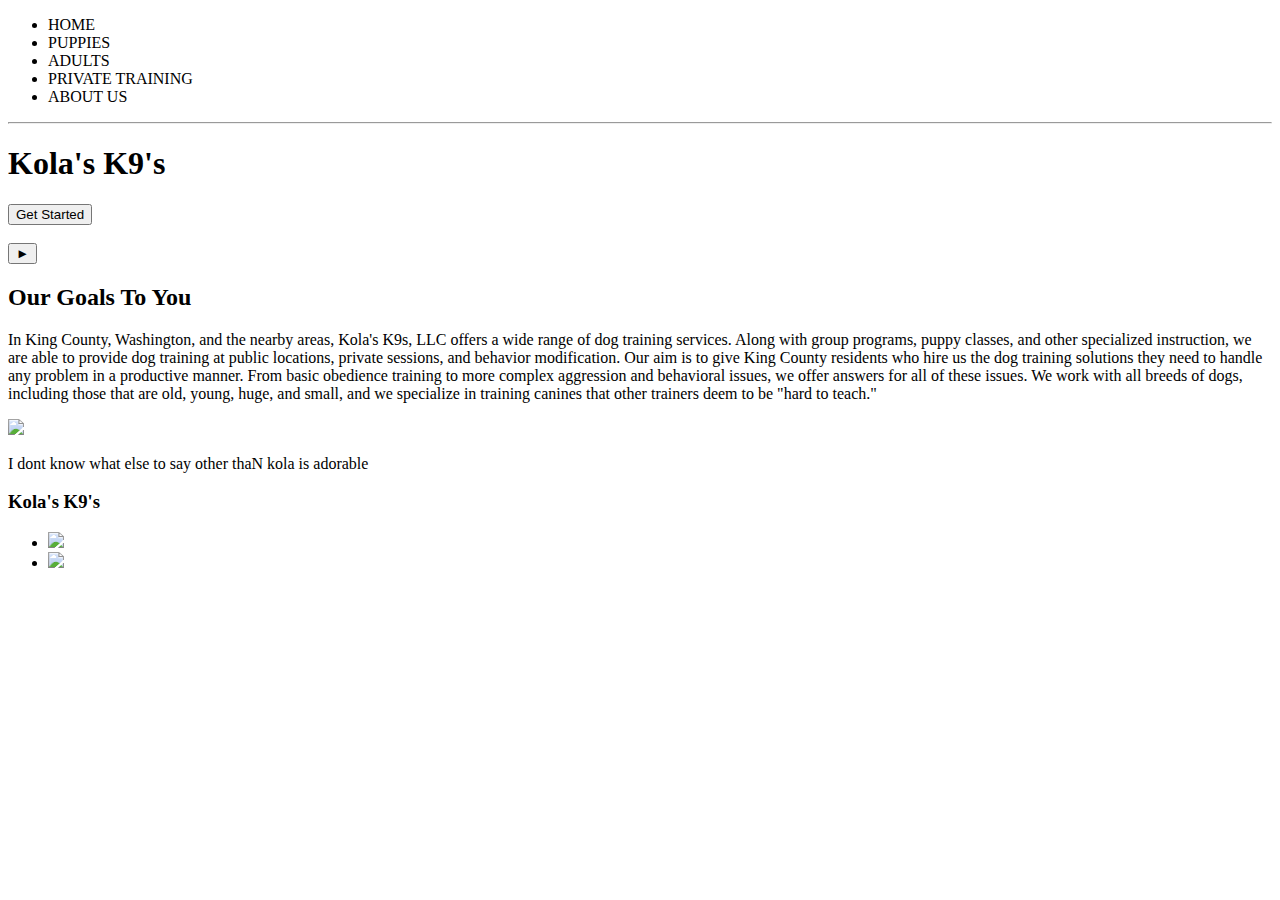
==== index.html @ e8fa28a5 "Create index.html" ====
<!--homepage-->

<!DOCTYPE html> 
<html>
    <head>
        <body>
            <header> <!--content wrap this defines what is the top of the page-->
                <nav> <!--navigation bar-->
                    <ul><!--unordered list-->
                        <li>HOME</li>
                        <li>PUPPIES</li>
                        <li>ADULTS</li>
                        <li>PRIVATE TRAINING</li>
                        <li>ABOUT US</li>  
                    </ul>
                   </nav>
                   <hr> <!--horizontal break-->
                   <h1>Kola's K9's</h1>
                   <button>Get Started</button>
                   <br>
                   <br>
                   <!--TODO: Find background image-->
                   <button>&#9658;</button> <!--play button entity tag-->
            </header>
            <section>
                <h2> Our Goals To You</h2>
                <p>
                    In King County, Washington, and the nearby areas, Kola's K9s, LLC offers a wide range of dog training services. 
                    Along with group programs, puppy classes, and other specialized instruction, we are able to provide dog training 
                    at public locations, private sessions, and behavior modification. 
                    Our aim is to give King County residents who hire us the dog training solutions they need to handle any problem
                     in a productive manner. From basic obedience training to more complex aggression and behavioral issues, we offer 
                     answers for all of these issues. We work with all breeds of dogs, including those that are old, young, huge, and
                     small, and we specialize in training canines that other trainers deem to be "hard to teach."
                </p>
                <img src="C:\Users\gwenf\Downloads\Kola Beach.jpeg"> <!--PLEASE CHANGE THIS ADDRESS SO ITS NOT PULLING LOCAL!!!!!!!!!-->
                <p>I dont know what else to say other thaN kola is adorable</p>
            </section>
            <footer>
                <h3>Kola's K9's</h3>
                <ul>
                    <li><img src= "C:\Users\gwenf\Desktop\youtube logo.png"></li> <!--PLEASE CHANGE THIS ADDRESS SO ITS NOT PULLING LOCAL!!!!!!!!!-->
                    <li><img src= "C:\Users\gwenf\Desktop\instagram.png"></li> <!--PLEASE CHANGE THIS ADDRESS SO ITS NOT PULLING LOCAL!!!!!!!!!-->
                </ul>
            </footer>
        </body>
    </head>
</html>
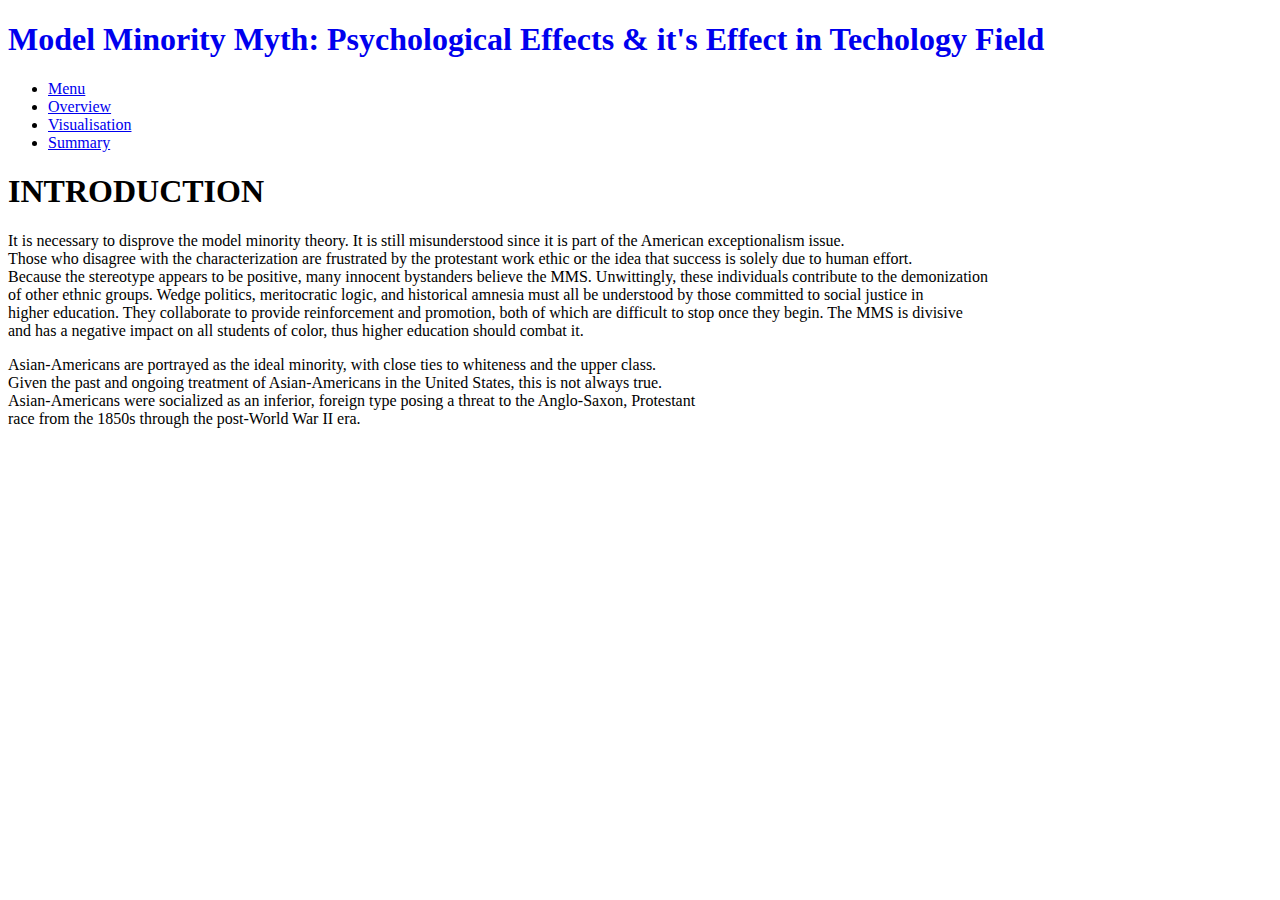
==== commit c55ccc01: "Update index.html" ====
--- a/index.html
+++ b/index.html
@@ -1,48 +1,58 @@
-<!--homepage-->
+<!DOCTYPE html>
+<html lang="en">
 
-<!DOCTYPE html> 
-<html>
-    <head>
-        <body>
-            <header> <!--content wrap this defines what is the top of the page-->
-                <nav> <!--navigation bar-->
-                    <ul><!--unordered list-->
-                        <li>HOME</li>
-                        <li>PUPPIES</li>
-                        <li>ADULTS</li>
-                        <li>PRIVATE TRAINING</li>
-                        <li>ABOUT US</li>  
-                    </ul>
-                   </nav>
-                   <hr> <!--horizontal break-->
-                   <h1>Kola's K9's</h1>
-                   <button>Get Started</button>
-                   <br>
-                   <br>
-                   <!--TODO: Find background image-->
-                   <button>&#9658;</button> <!--play button entity tag-->
-            </header>
-            <section>
-                <h2> Our Goals To You</h2>
-                <p>
-                    In King County, Washington, and the nearby areas, Kola's K9s, LLC offers a wide range of dog training services. 
-                    Along with group programs, puppy classes, and other specialized instruction, we are able to provide dog training 
-                    at public locations, private sessions, and behavior modification. 
-                    Our aim is to give King County residents who hire us the dog training solutions they need to handle any problem
-                     in a productive manner. From basic obedience training to more complex aggression and behavioral issues, we offer 
-                     answers for all of these issues. We work with all breeds of dogs, including those that are old, young, huge, and
-                     small, and we specialize in training canines that other trainers deem to be "hard to teach."
-                </p>
-                <img src="C:\Users\gwenf\Downloads\Kola Beach.jpeg"> <!--PLEASE CHANGE THIS ADDRESS SO ITS NOT PULLING LOCAL!!!!!!!!!-->
-                <p>I dont know what else to say other thaN kola is adorable</p>
-            </section>
-            <footer>
-                <h3>Kola's K9's</h3>
-                <ul>
-                    <li><img src= "C:\Users\gwenf\Desktop\youtube logo.png"></li> <!--PLEASE CHANGE THIS ADDRESS SO ITS NOT PULLING LOCAL!!!!!!!!!-->
-                    <li><img src= "C:\Users\gwenf\Desktop\instagram.png"></li> <!--PLEASE CHANGE THIS ADDRESS SO ITS NOT PULLING LOCAL!!!!!!!!!-->
-                </ul>
-            </footer>
-        </body>
-    </head>
+<head>
+  <meta charset="UTF-8">
+  <meta http-equiv="X-UA-Compatible" content="IE=edge">
+  <meta name="viewport" content="width=device-width, initial-scale=1.0">
+  <link rel="stylesheet" href="styles.css">
+  <title>OVERVIEW</title>
+</head>
+
+<body>
+  <header id="mainHeader">
+    <div class="container">
+      <h1 id="title"><a href="./index.html" style="text-decoration:none">Model Minority Myth: Psychological Effects & it's Effect in Techology Field </a></h1>
+    </div>
+  </header>
+
+<nav id="mainNav">
+    <ul class="listContainer">
+      <div class="navContainer">
+        <li class="navLink"><a href="./index.html" class="pageLink pageTitle">Menu</a></li>
+        <div class="floatContainer">
+          <li class="navLink"><a class="pageLink currentPage" href="./index.html">Overview</a></li>
+          <li class="navLink"><a class="pageLink" href="./visualisation.html">Visualisation</a></li>
+          <li class="navLink"><a class="pageLink" href="./summary.html">Summary</a></li>
+        </div>
+      </div>
+      <div class="leftTriangle"></div>
+      <div class="rightTriangle"></div>
+    </ul>
+  </nav>
+
+  <section id="intro">
+    <div class="container">
+      <h1 id="introHeader">INTRODUCTION</h1>
+        <p id="introDescription">
+             It is necessary to disprove the model minority theory. It is still misunderstood since it is part of the American exceptionalism issue. <br>
+          Those who disagree with the characterization are frustrated by the protestant work ethic or the idea that success is solely due to human effort. <br>
+          Because the stereotype appears to be positive, many innocent bystanders believe the MMS. Unwittingly, these individuals contribute to the demonization <br>
+          of other ethnic groups. Wedge politics, meritocratic logic, and historical amnesia must all be understood by those committed to social justice in <br>
+          higher education. They collaborate to provide reinforcement and promotion, both of which are difficult to stop once they begin. The MMS is divisive <br>
+          and has a negative impact on all students of color, thus higher education should combat it. <br> </P>
+          </div>
+    </section>
+ 
+ 
+    <p style="text-align:left;">
+      Asian-Americans are portrayed as the ideal minority, with close ties to whiteness and the upper class.<br>
+      Given the past and ongoing treatment of Asian-Americans in the United States, this is not always true. <br>
+      Asian-Americans were socialized as an inferior, foreign type posing a threat to the Anglo-Saxon, Protestant <br> 
+      race from the 1850s through the post-World War II era. </p>
+  </div>
+         
+       
+  </div>
+</body>
 </html>
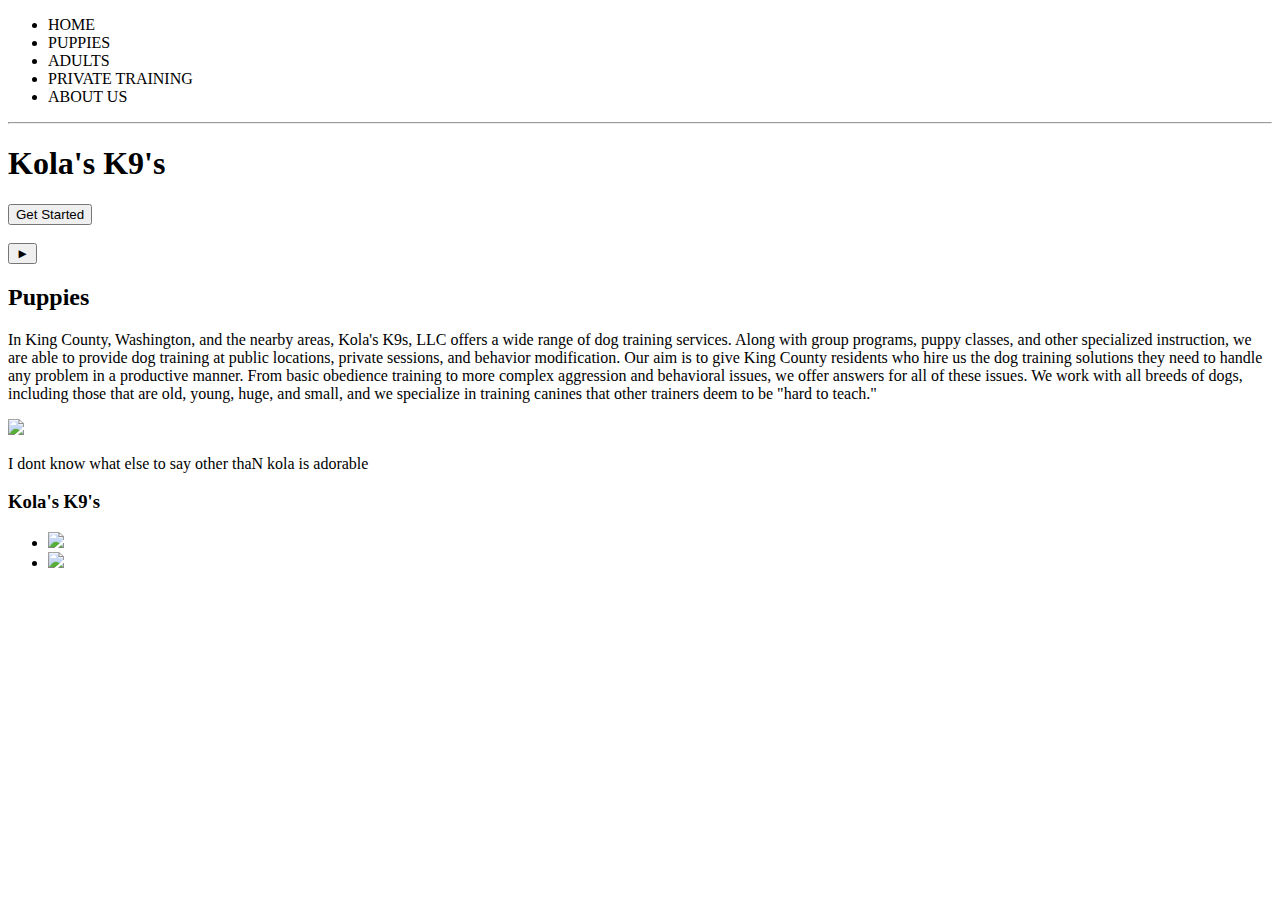
==== commit 48d2ee5b: "Update index.html" ====
--- a/index.html
+++ b/index.html
@@ -1,58 +1,46 @@
-<!DOCTYPE html>
-<html lang="en">
-
-<head>
-  <meta charset="UTF-8">
-  <meta http-equiv="X-UA-Compatible" content="IE=edge">
-  <meta name="viewport" content="width=device-width, initial-scale=1.0">
-  <link rel="stylesheet" href="styles.css">
-  <title>OVERVIEW</title>
-</head>
-
-<body>
-  <header id="mainHeader">
-    <div class="container">
-      <h1 id="title"><a href="./index.html" style="text-decoration:none">Model Minority Myth: Psychological Effects & it's Effect in Techology Field </a></h1>
-    </div>
-  </header>
-
-<nav id="mainNav">
-    <ul class="listContainer">
-      <div class="navContainer">
-        <li class="navLink"><a href="./index.html" class="pageLink pageTitle">Menu</a></li>
-        <div class="floatContainer">
-          <li class="navLink"><a class="pageLink currentPage" href="./index.html">Overview</a></li>
-          <li class="navLink"><a class="pageLink" href="./visualisation.html">Visualisation</a></li>
-          <li class="navLink"><a class="pageLink" href="./summary.html">Summary</a></li>
-        </div>
-      </div>
-      <div class="leftTriangle"></div>
-      <div class="rightTriangle"></div>
-    </ul>
-  </nav>
-
-  <section id="intro">
-    <div class="container">
-      <h1 id="introHeader">INTRODUCTION</h1>
-        <p id="introDescription">
-             It is necessary to disprove the model minority theory. It is still misunderstood since it is part of the American exceptionalism issue. <br>
-          Those who disagree with the characterization are frustrated by the protestant work ethic or the idea that success is solely due to human effort. <br>
-          Because the stereotype appears to be positive, many innocent bystanders believe the MMS. Unwittingly, these individuals contribute to the demonization <br>
-          of other ethnic groups. Wedge politics, meritocratic logic, and historical amnesia must all be understood by those committed to social justice in <br>
-          higher education. They collaborate to provide reinforcement and promotion, both of which are difficult to stop once they begin. The MMS is divisive <br>
-          and has a negative impact on all students of color, thus higher education should combat it. <br> </P>
-          </div>
-    </section>
- 
- 
-    <p style="text-align:left;">
-      Asian-Americans are portrayed as the ideal minority, with close ties to whiteness and the upper class.<br>
-      Given the past and ongoing treatment of Asian-Americans in the United States, this is not always true. <br>
-      Asian-Americans were socialized as an inferior, foreign type posing a threat to the Anglo-Saxon, Protestant <br> 
-      race from the 1850s through the post-World War II era. </p>
-  </div>
-         
-       
-  </div>
-</body>
+<!DOCTYPE html> 
+<html>
+    <head>
+        <body>
+            <header> <!--content wrap this defines what is the top of the page-->
+                <nav> <!--navigation bar-->
+                    <ul><!--unordered list-->
+                        <li>HOME</li>
+                        <li>PUPPIES</li>
+                        <li>ADULTS</li>
+                        <li>PRIVATE TRAINING</li>
+                        <li>ABOUT US</li>  
+                    </ul>
+                   </nav>
+                   <hr> <!--horizontal break-->
+                   <h1>Kola's K9's</h1>
+                   <button>Get Started</button>
+                   <br>
+                   <br>
+                   <!--TODO: Find background image-->
+                   <button>&#9658;</button> <!--play button entity tag-->
+            </header>
+            <section>
+                <h2> Puppies</h2>
+                <p>
+                    In King County, Washington, and the nearby areas, Kola's K9s, LLC offers a wide range of dog training services. 
+                    Along with group programs, puppy classes, and other specialized instruction, we are able to provide dog training 
+                    at public locations, private sessions, and behavior modification. 
+                    Our aim is to give King County residents who hire us the dog training solutions they need to handle any problem
+                     in a productive manner. From basic obedience training to more complex aggression and behavioral issues, we offer 
+                     answers for all of these issues. We work with all breeds of dogs, including those that are old, young, huge, and
+                     small, and we specialize in training canines that other trainers deem to be "hard to teach."
+                </p>
+                <img src="C:\Users\gwenf\Downloads\Kola Beach.jpeg"> <!--PLEASE CHANGE THIS ADDRESS SO ITS NOT PULLING LOCAL!!!!!!!!!-->
+                <p>I dont know what else to say other thaN kola is adorable</p>
+            </section>
+            <footer>
+                <h3>Kola's K9's</h3>
+                <ul>
+                    <li><img src= "https://github.com/gwenfuri2/KolaK9/blob/main/instagram.png?raw=true"></li> <!--PLEASE CHANGE THIS ADDRESS SO ITS NOT PULLING LOCAL!!!!!!!!!-->
+                    <li><img src= "https://github.com/gwenfuri2/KolaK9/blob/main/youtube%20logo.png?raw=true"></li> <!--PLEASE CHANGE THIS ADDRESS SO ITS NOT PULLING LOCAL!!!!!!!!!-->
+                </ul>
+            </footer>
+        </body>
+    </head>
 </html>
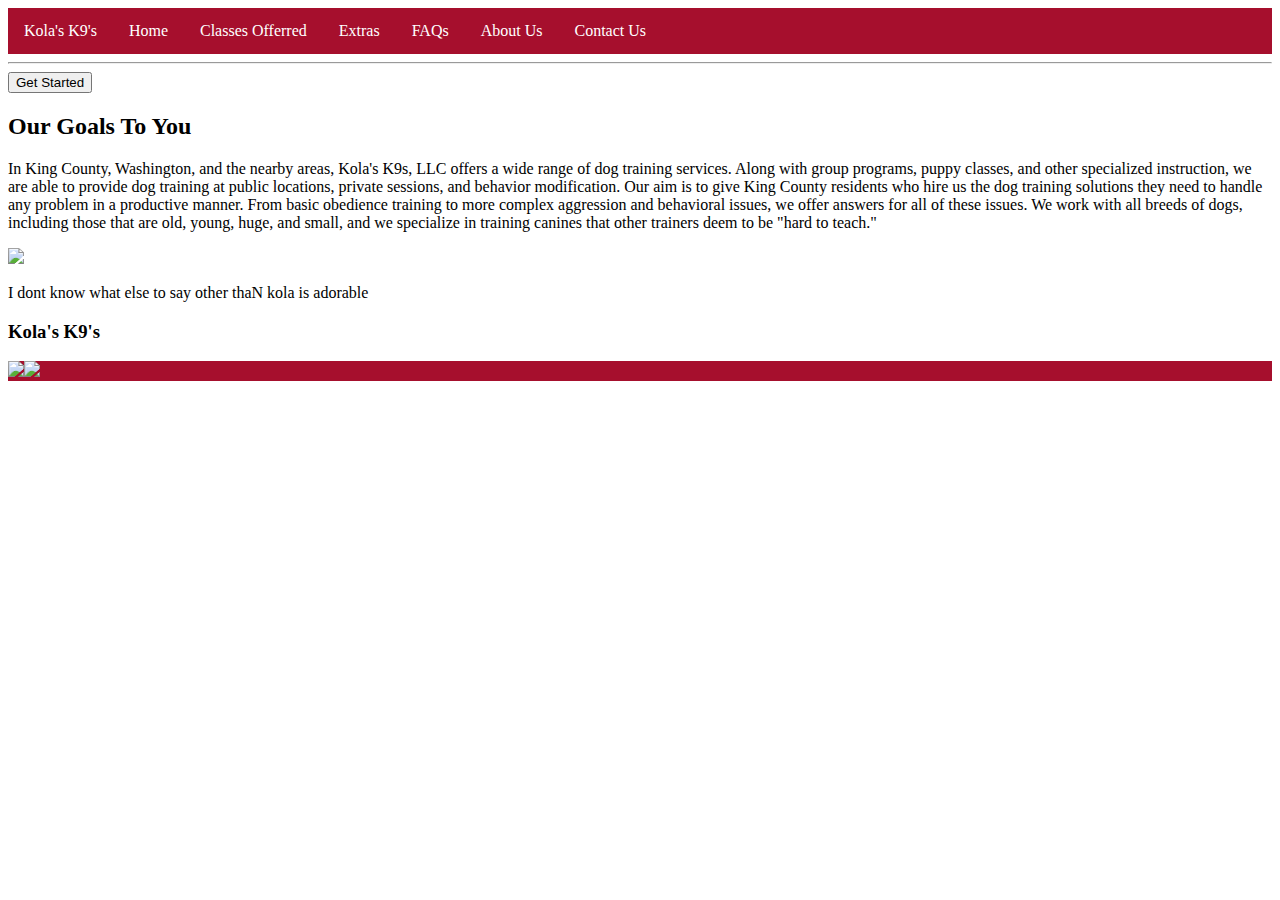
==== commit 8bc65ccd: "Update index.html" ====
--- a/index.html
+++ b/index.html
@@ -1,37 +1,61 @@
 <!DOCTYPE html> 
 <html>
+    <link rel="stylesheet" href="styles.css">
     <head>
+        <style>
+        ul {
+            list-style-type: none;
+            margin: 0;
+            padding: 0;
+            overflow: hidden;
+            background-color: #a60f2d;
+          }
+          
+          li {
+            float: left;
+          }
+          
+          li a {
+            display: block;
+            color: white;
+            text-align: center;
+            padding: 14px 16px;
+            text-decoration: none;
+          }
+          
+          li a:hover {
+            background-color: #4d4d4d;
+          }
+            </style>
         <body>
             <header> <!--content wrap this defines what is the top of the page-->
                 <nav> <!--navigation bar-->
-                    <ul><!--unordered list-->
-                        <li>HOME</li>
-                        <li>PUPPIES</li>
-                        <li>ADULTS</li>
-                        <li>PRIVATE TRAINING</li>
-                        <li>ABOUT US</li>  
+                    <ul><!--unordered list--> 
+                        <li><a href="./index.html" class="pageLink pageTitle">Kola's K9's</a></li>
+                        <li><a href="index.html">Home</a></li>
+                        <li><a href="classesofferred.html">Classes Offerred</a></li>
+                        <li><a href="extras.html">Extras</a></li>
+                        <li><a href="faq.html">FAQs</a></li>
+                        <li><a href="aboutus.html">About Us</a></li>
+                        <li><a href="contactus.html">Contact Us</a></li>
                     </ul>
                    </nav>
                    <hr> <!--horizontal break-->
-                   <h1>Kola's K9's</h1>
                    <button>Get Started</button>
-                   <br>
-                   <br>
                    <!--TODO: Find background image-->
-                   <button>&#9658;</button> <!--play button entity tag-->
-            </header>
-            <section>
-                <h2> Puppies</h2>
-                <p>
-                    In King County, Washington, and the nearby areas, Kola's K9s, LLC offers a wide range of dog training services. 
-                    Along with group programs, puppy classes, and other specialized instruction, we are able to provide dog training 
-                    at public locations, private sessions, and behavior modification. 
-                    Our aim is to give King County residents who hire us the dog training solutions they need to handle any problem
-                     in a productive manner. From basic obedience training to more complex aggression and behavioral issues, we offer 
-                     answers for all of these issues. We work with all breeds of dogs, including those that are old, young, huge, and
-                     small, and we specialize in training canines that other trainers deem to be "hard to teach."
-                </p>
-                <img src="C:\Users\gwenf\Downloads\Kola Beach.jpeg"> <!--PLEASE CHANGE THIS ADDRESS SO ITS NOT PULLING LOCAL!!!!!!!!!-->
+                </header>
+                <section>
+                    <h2> Our Goals To You</h2>
+                    <p>
+                        In King County, Washington, and the nearby areas, Kola's K9s, LLC offers a wide range of dog training services. 
+                        Along with group programs, puppy classes, and other specialized instruction, we are able to provide dog training 
+                        at public locations, private sessions, and behavior modification. 
+                        Our aim is to give King County residents who hire us the dog training solutions they need to handle any problem
+                         in a productive manner. From basic obedience training to more complex aggression and behavioral issues, we offer 
+                         answers for all of these issues. We work with all breeds of dogs, including those that are old, young, huge, and
+                         small, and we specialize in training canines that other trainers deem to be "hard to teach."
+                    </p>
+                    <img src="C:\Users\gwenf\Downloads\Kola Beach.jpeg"> <!--PLEASE CHANGE THIS ADDRESS SO ITS NOT PULLING LOCAL!!!!!!!!!-->
                 <p>I dont know what else to say other thaN kola is adorable</p>
             </section>
             <footer>
@@ -41,6 +65,6 @@
                     <li><img src= "https://github.com/gwenfuri2/KolaK9/blob/main/youtube%20logo.png?raw=true"></li> <!--PLEASE CHANGE THIS ADDRESS SO ITS NOT PULLING LOCAL!!!!!!!!!-->
                 </ul>
             </footer>
-        </body>
-    </head>
-</html>
+            </body>
+        </head>
+    </html>
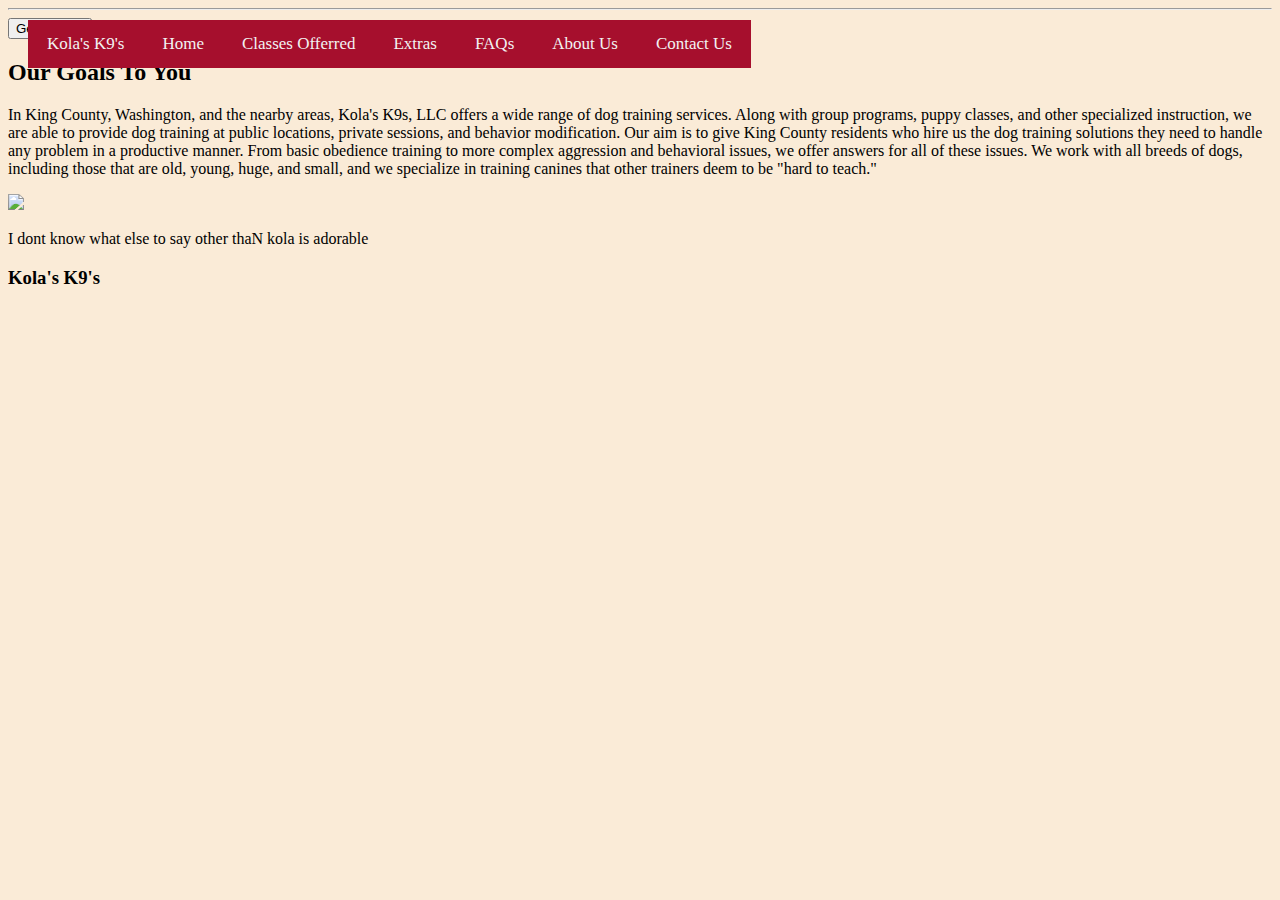
==== commit d655110c: "Update index.html" ====
--- a/index.html
+++ b/index.html
@@ -8,7 +8,9 @@
             margin: 0;
             padding: 0;
             overflow: hidden;
-            background-color: #a60f2d;
+            position: fixed;
+            top: 0;
+              width: 100%;
           }
           
           li {
@@ -23,14 +25,22 @@
             text-decoration: none;
           }
           
-          li a:hover {
-            background-color: #4d4d4d;
-          }
-            </style>
+          li a:hover:not(.active) {
+                background-color: #4D4D4D;
+            }
+
+        .active {
+                 background-color: #A69C9C;
+                }
+            </style> 
+        
         <body>
             <header> <!--content wrap this defines what is the top of the page-->
                 <nav> <!--navigation bar-->
                     <ul><!--unordered list--> 
+                        <div class="bg-img">
+                            <div class="container">
+                              <div class="topnav">
                         <li><a href="./index.html" class="pageLink pageTitle">Kola's K9's</a></li>
                         <li><a href="index.html">Home</a></li>
                         <li><a href="classesofferred.html">Classes Offerred</a></li>
@@ -60,10 +70,7 @@
             </section>
             <footer>
                 <h3>Kola's K9's</h3>
-                <ul>
-                    <li><img src= "https://github.com/gwenfuri2/KolaK9/blob/main/instagram.png?raw=true"></li> <!--PLEASE CHANGE THIS ADDRESS SO ITS NOT PULLING LOCAL!!!!!!!!!-->
-                    <li><img src= "https://github.com/gwenfuri2/KolaK9/blob/main/youtube%20logo.png?raw=true"></li> <!--PLEASE CHANGE THIS ADDRESS SO ITS NOT PULLING LOCAL!!!!!!!!!-->
-                </ul>
+                
             </footer>
             </body>
         </head>
--- a/styles.css
+++ b/styles.css
@@ -0,0 +1,46 @@
+html{
+    background-color: antiquewhite;    
+}
+/*-------------------------------------------------------------nav tops------------------------------------------*/
+    .bg-img {
+        /* The image used */
+        background-image: url("https://github.com/gwenfuri2/KolaK9/blob/main/navprints.png?raw=true");
+      
+        min-height: 80px;
+      
+        /* Center and scale the image nicely */
+        background-position: center;
+        background-repeat: no-repeat;
+        background-size: cover;
+        
+        /* Needed to position the navbar */
+        position: relative;
+      }
+      
+      /* Position the navbar container inside the image */
+      .container {
+        position: absolute;
+        margin: 20px;
+        width: auto;
+      }
+      
+      /* The navbar */
+      .topnav {
+        overflow: hidden;
+        background-color: #a60f2d;
+      }
+      
+      /* Navbar links */
+      .topnav a {
+        float: left;
+        color: #f2f2f2;
+        text-align: center;
+        padding: 14px 19px;
+        text-decoration: none;
+        font-size: 17px;
+      }
+      
+      .topnav a:hover {
+        background-color: #4d4d4d;
+        color: black;
+      }
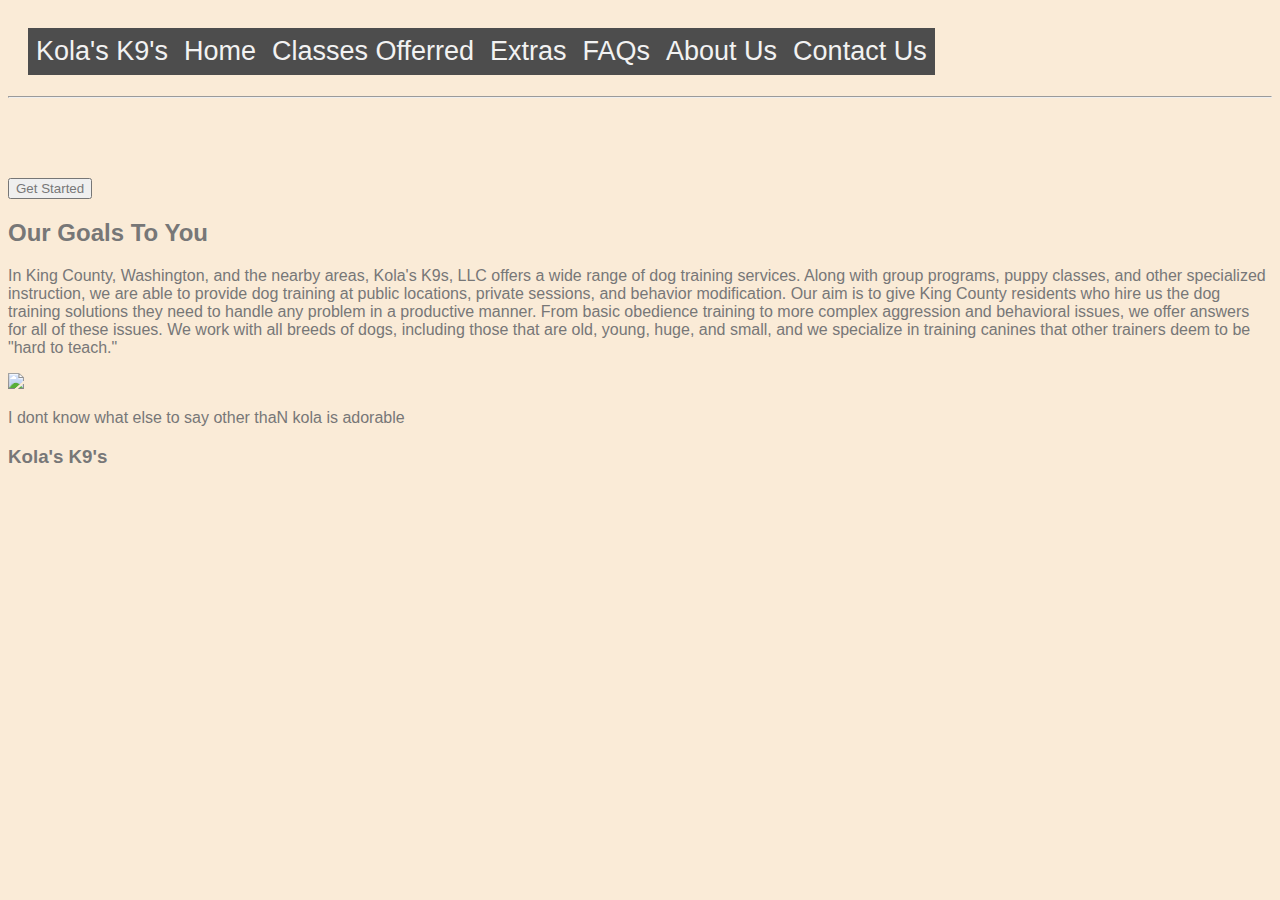
==== commit eb342691: "Update index.html" ====
--- a/index.html
+++ b/index.html
@@ -2,38 +2,7 @@
 <html>
     <link rel="stylesheet" href="styles.css">
     <head>
-        <style>
-        ul {
-            list-style-type: none;
-            margin: 0;
-            padding: 0;
-            overflow: hidden;
-            position: fixed;
-            top: 0;
-              width: 100%;
-          }
-          
-          li {
-            float: left;
-          }
-          
-          li a {
-            display: block;
-            color: white;
-            text-align: center;
-            padding: 14px 16px;
-            text-decoration: none;
-          }
-          
-          li a:hover:not(.active) {
-                background-color: #4D4D4D;
-            }
-
-        .active {
-                 background-color: #A69C9C;
-                }
-            </style> 
-        
+     
         <body>
             <header> <!--content wrap this defines what is the top of the page-->
                 <nav> <!--navigation bar-->
@@ -51,6 +20,10 @@
                     </ul>
                    </nav>
                    <hr> <!--horizontal break-->
+                   <br>
+                   <br>
+                   <br>
+                   <br>
                    <button>Get Started</button>
                    <!--TODO: Find background image-->
                 </header>
--- a/styles.css
+++ b/styles.css
@@ -1,10 +1,16 @@
 html{
     background-color: antiquewhite;    
+}
+
+*{
+  box-sizing: border-box;
+  font-family: Arial;
+  color: #777
 }
 /*-------------------------------------------------------------nav tops------------------------------------------*/
     .bg-img {
         /* The image used */
-        background-image: url("https://github.com/gwenfuri2/KolaK9/blob/main/navprints.png?raw=true");
+        background-image: url("https://github.com/gwenfuri2/KolaK9/blob/main/greynavprint.png?raw=true");
       
         min-height: 80px;
       
@@ -22,25 +28,48 @@
         position: absolute;
         margin: 20px;
         width: auto;
+        text-align: center;
       }
       
       /* The navbar */
       .topnav {
         overflow: hidden;
-        background-color: #a60f2d;
+        background-color: none;
+        text-align: center;
+     
       }
       
       /* Navbar links */
       .topnav a {
-        float: left;
+        float: right;
         color: #f2f2f2;
         text-align: center;
-        padding: 14px 19px;
-        text-decoration: none;
-        font-size: 17px;
+        padding: 8px;
+        text-decoration: none; /* removed nav pages underlines*/
+        font-size: 27px;
       }
       
       .topnav a:hover {
-        background-color: #4d4d4d;
+        background-color: #00FFFFF;
         color: black;
       }
+      .main-nav{
+        text-align: center;
+      }
+
+      ul {
+        list-style-type: none;
+        margin: 0;
+        padding: 0;
+        overflow: hidden;
+      }
+      
+      li {
+        float: left;
+      }
+      
+      li a {
+        display: block;
+        padding: 8px;
+        background-color: #4d4d4d;
+      }
